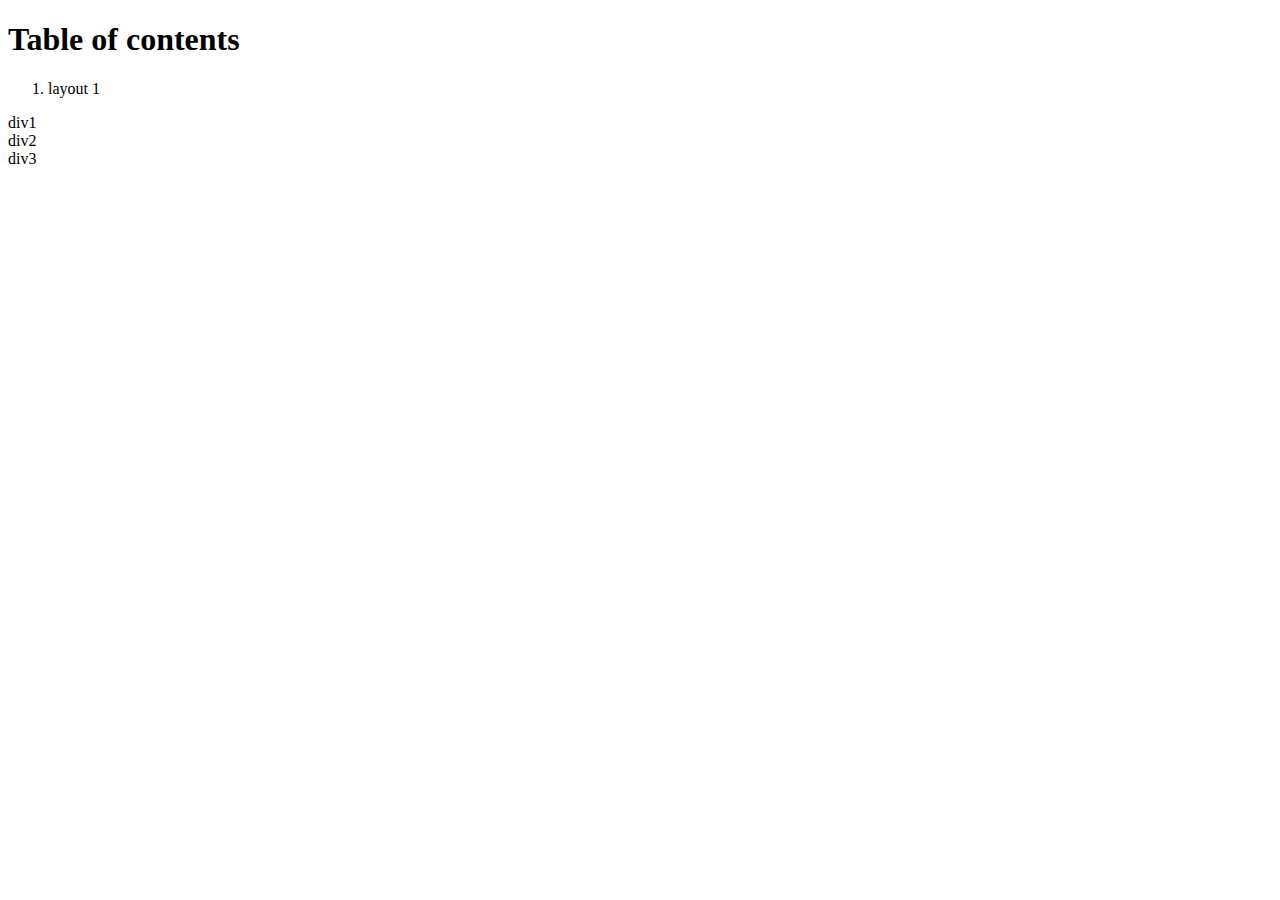
==== lesson-3/index.html @ 6e6e6b29 "html for layout2" ====
<!DOCTYPE html>
<html lang="en">
<head>
  <meta http-equiv="X-UA-Compatible" content="IE=edge">
  <meta name="author" content="Khoa Nguyen">
  <meta name="keywords" content="">
  <meta name="description" content="">
  <meta name="viewport" content="width=device-width, initial-scale=1">
  <title>Challenge #3</title>
  <link href="css/layout2.css" rel="stylesheet">
  <script>
  </script>
</head>
<body>
 <h1> Table of contents </h1>
  <ol>
    <li> layout 1 <a href= ....> </a></li>


  </ol>

<div class="wrapper">
  <div class="div1"> div1</div>
  <div class="div2"> div2</div>
  <div class="filler"> </div>
  <div class="filler2"> </div>
  <div class="div3"> div3</div>
</div>

</body>
</html>
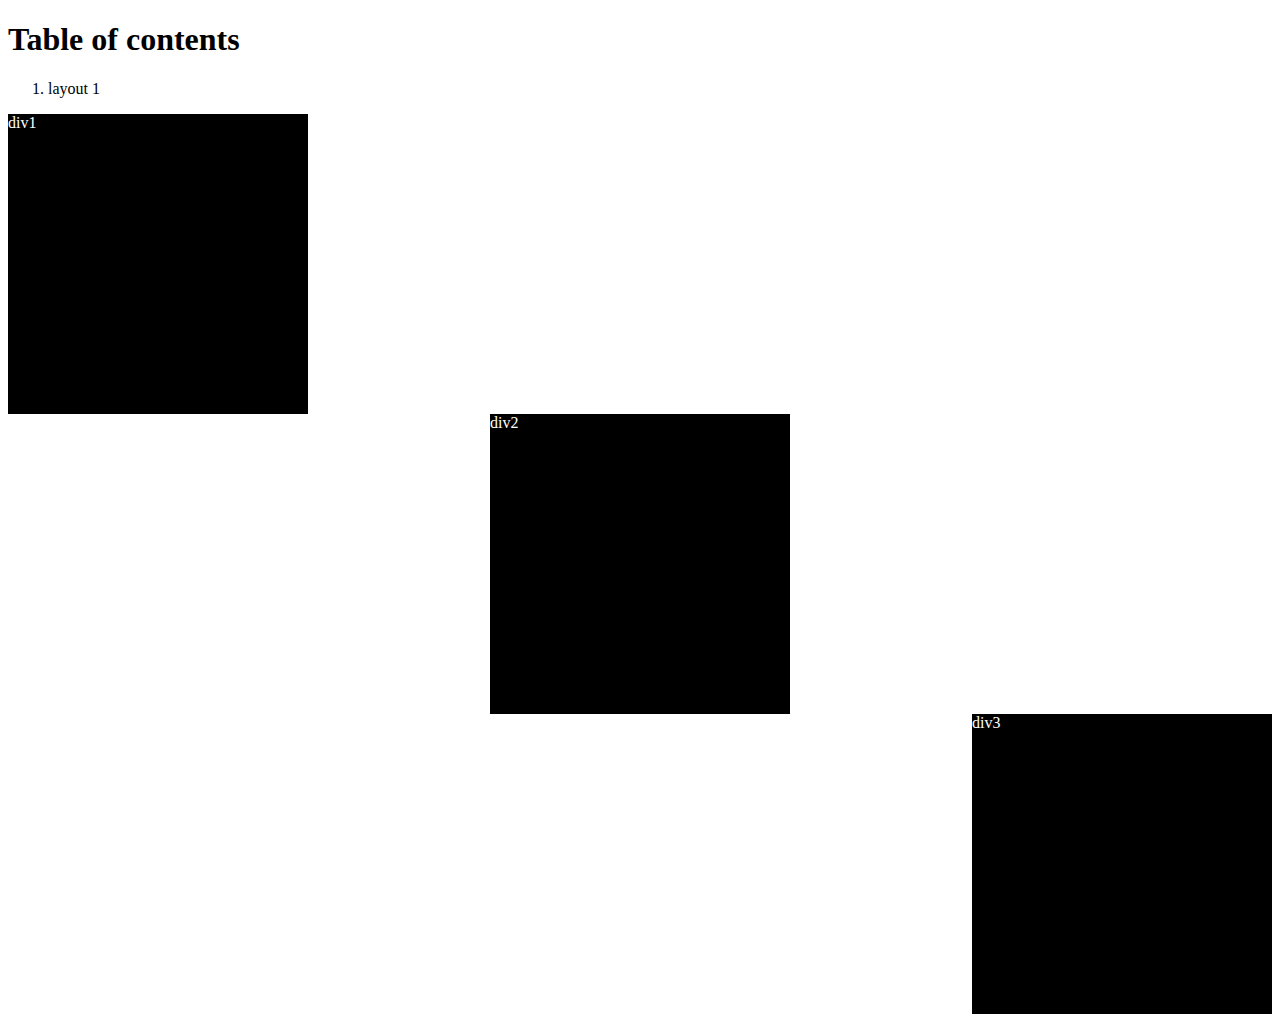
==== commit 4309752a: "css layout 2 completed" ====
--- a/lesson-3/index.html
+++ b/lesson-3/index.html
@@ -21,11 +21,17 @@
 
 <div class="wrapper">
   <div class="div1"> div1</div>
+</div>
+
+  <div class="wrapper2">
   <div class="div2"> div2</div>
-  <div class="filler"> </div>
-  <div class="filler2"> </div>
+</div>
+
+
+  <div class="wrapper3"> 
   <div class="div3"> div3</div>
-</div>
+  </div>
+ 
 
 </body>
 </html>
--- a/lesson-3/css/layout2.css
+++ b/lesson-3/css/layout2.css
@@ -0,0 +1,44 @@
+.wrapper {
+    background-color: white;
+   display: flex; 
+   justify-content: start;
+  }
+
+  .div1 {
+    width: 300px;
+    height: 300px;
+    background-color: black;
+    color: white;
+  }
+
+
+  .wrapper2 {
+    background-color: white;
+   display: flex; 
+   justify-content: center;
+   flex-wrap: wrap;
+  }
+  .div2 {
+    width: 300px;
+    height: 300px;
+    background-color: black;
+    color: white;
+   
+  }
+    
+
+  .wrapper3 {
+    background-color: white;
+   display: flex; 
+   justify-content: flex-end;
+   flex-wrap: wrap;
+  }
+  
+  .div3 {
+    width: 300px;
+    height: 300px;
+    background-color:black;
+    color: white;
+  }
+  
+ 